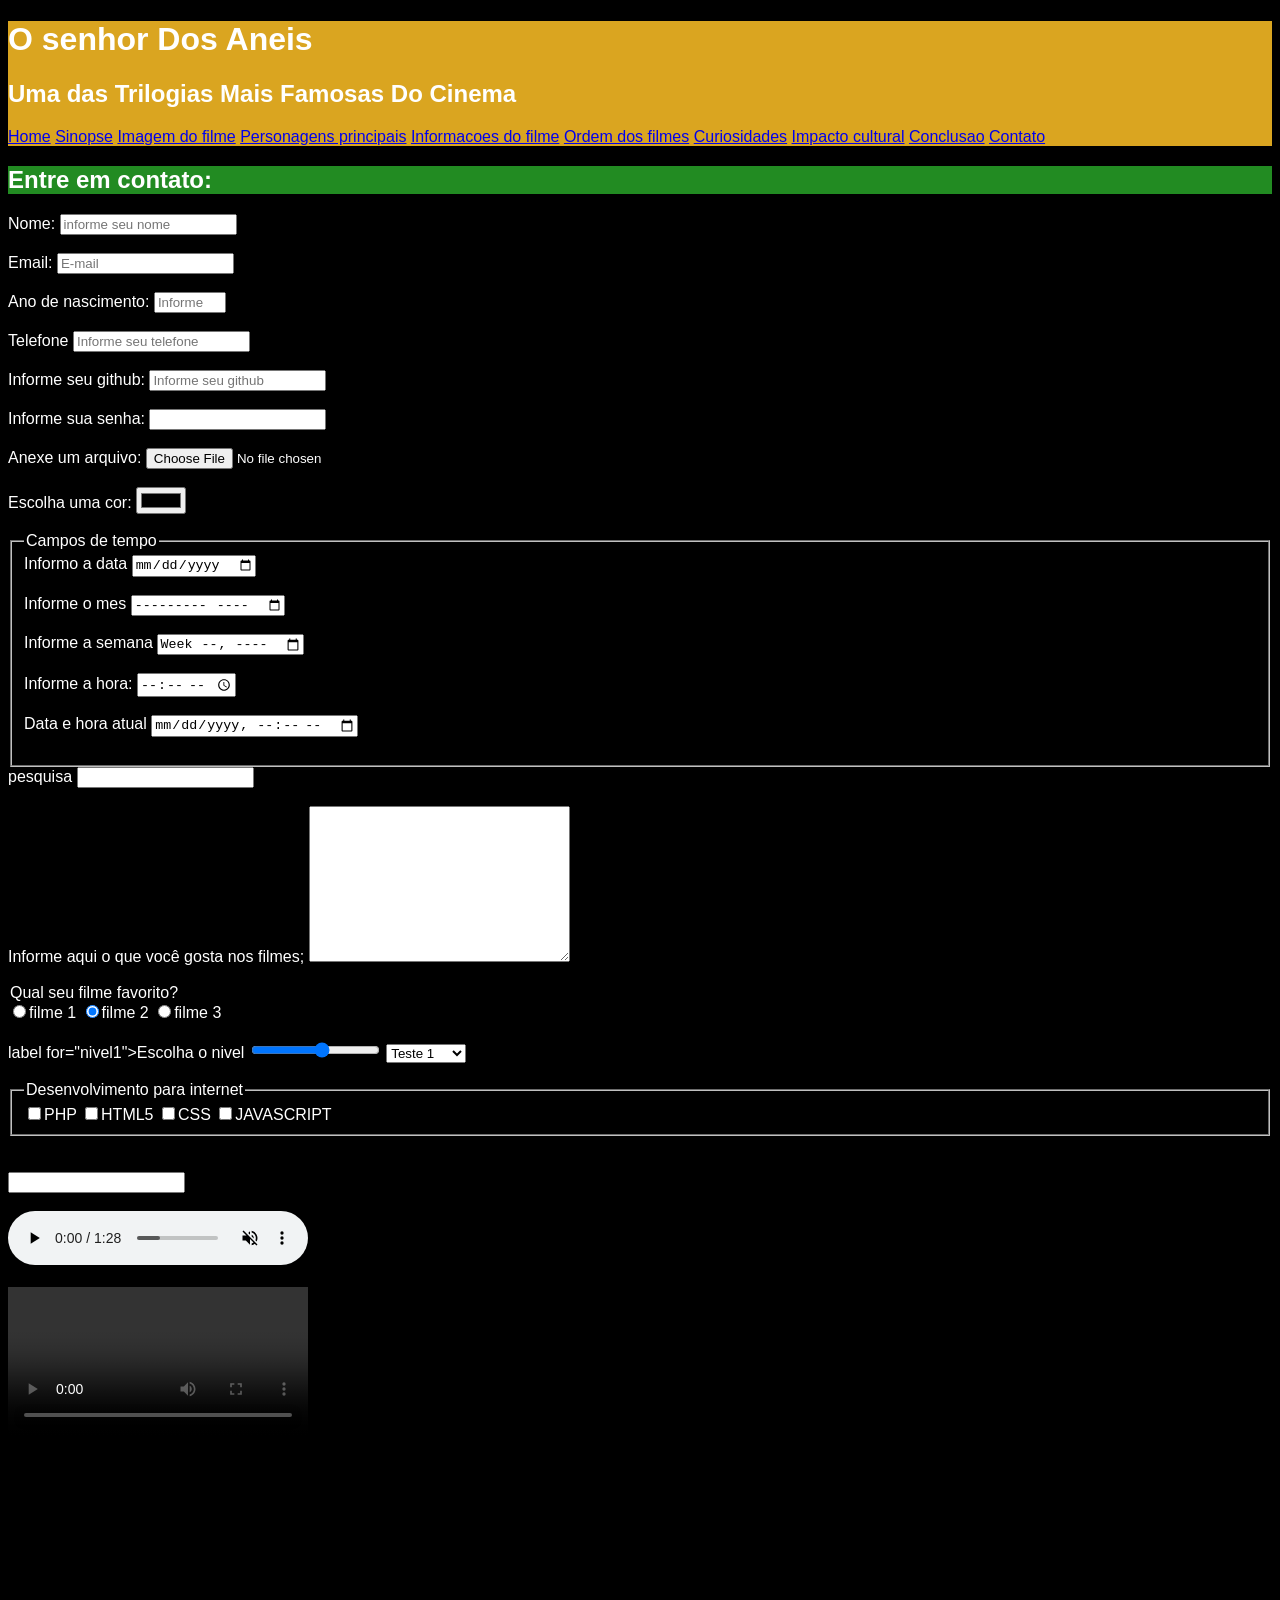
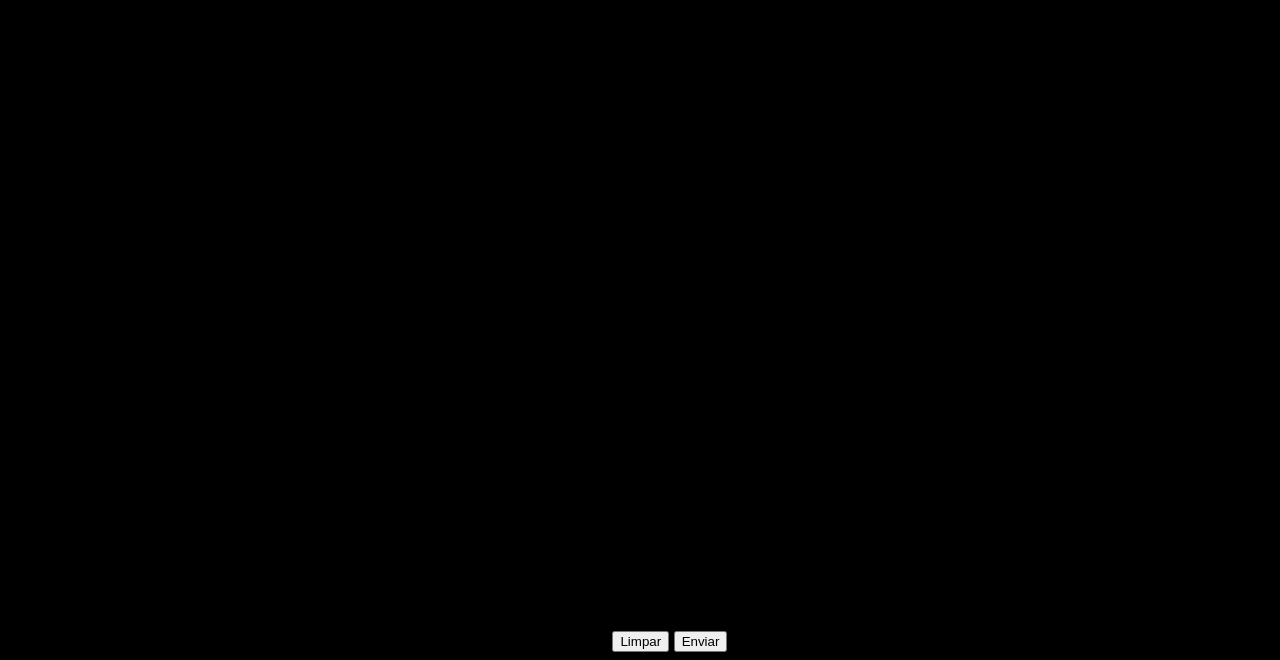
==== contato.html @ 396b3cbf "finalizando site" ====
<!DOCTYPE html>
<html lang="pt-br">
<head>
    <title>filme O senhor dos aneis</title>
    <meta charset="UTF-8">
    <link rel="stylesheet" type="text/css" href="style.css">
    <link rel="icon" type="image/x-icon" href="img/espada.ico">
</head>

<body>
    <header id="titulo_principal">
        <h1>O senhor Dos Aneis</h1>
        <h2>Uma das Trilogias Mais Famosas Do Cinema</h2>
        <nav>
            <a href="index.html">Home</a>
            <a href="sinopse.html">Sinopse</a>
            <a href="imagem.html">Imagem do filme</a>
            <a href="personagens.html">Personagens principais</a>
            <a href="informacoes.html">Informacoes do filme</a>
            <a href="ordem.html">Ordem dos filmes</a>
            <a href="curiosidades.html">Curiosidades</a>
            <a href="impacto.html">Impacto cultural</a>
            <a href="#conclusao.html">Conclusao</a>
            <a href="contato.html">Contato</a>
        
        </nav>
    </header>

    <h2 class="titulo_secundario">Entre em contato:</h2>
    <form action="processa.php" method="get" autocomplete="off">
          <label for="nomepessoa">Nome:</label>
          <input type="text" name="nomepessoa" id="nomepessoa" minlength="3"
          maxlength="15" placeholder="informe seu nome"><br><br>

          <label for="email">Email:</label>
          <input type="email" name="email" id="email" placeholder="E-mail"><br><br>

          <label for="ano"> Ano de nascimento:</label>
          <input type="number" id="ano" name="ano" max="2026" min="19000"
        placeholder="Informe ano de nascimento"><br><br>
           
        <label for="telefone">Telefone</label>
        <input type="tel" name="Telefone" id="telefone" placeholder="Informe seu telefone"><br><br>
        
        <label for="github">Informe seu github:</label>
        <input type="url" name="github" id="github" placeholder="Informe seu github"><br><br>

        <label for="senha">Informe sua senha:</label>
        <input type="password" id="senha" name="senha"><br><br>

        <label for="arquivo">Anexe um arquivo:</label>
        <input type="file" id="arquivo" name="arquivo"><br><br>

        <label for="cor">Escolha uma cor:</label>
        <input type="color" id="cor" name="cor"><br><br>

        <fieldset>
         <legend>Campos de tempo</legend>
         <label for="data">Informo a data</label>
         <input type="date" name="data" id="data"><br><br>
         
         <label for="mes">Informe o mes</label>
         <input type="month" name="mes" id="mes"><br><br>


        <label for="semana">Informe a semana</label>
         <input type="week" name="semana" id="semana"><br><br>

        <label for="hora">Informe a hora:</label>
         <input type="time" name="hora" id="hora"><br><br>

        <label for="datahora">Data e hora atual</label>
         <input type="datetime-local" name="datahora" id="datahora"><br><br>
        </fieldset>


        <label for="pesquisa">pesquisa</label>
         <input type="search" name="pesquisa" id="semana" name="pesquisa"><br><br>
        
        <label for="descricao">Informe aqui o que você gosta nos filmes;</label>
         <textarea cols="30" rows="10" name="descricao" id="descricao"></textarea><br><br>

        </fieldset>
         <legend>Qual seu filme favorito?</legend>
         <label for="filme1" ><input type="radio" name="filme" id="filme1" value="filme1">filme 1</label>
      
         <label for="filme2" ><input checked type="radio" name="filme" id="filme2" value="filme2">filme 2</label>

         <label for="filme3" ><input type="radio" name="filme" id="filme3" value="filme1
            3">filme 3</label>
         </fieldset><br><br>

         label for="nivel1">Escolha o nivel</label>
         <input type="range" max="10" min="1"id="nivel" name="nivel">

         <select id="lista_suspensa" name="lista">
            <optgroup label="Teste de legenda no combobox">
               <option value="teste 1 ">Teste 1</option>
               <option value="teste 2 ">Teste 2</option>
               <option value="teste 3 ">Teste 3</option>
            </optgroup>

        <optgroup label="Teste de legenda no combobox 2">
               <option value="teste 4 ">Teste 4</option>
               <option value="teste 5 ">Teste 5</option>
               <option value="teste 6 ">Teste 6</option>
            </optgroup>
         </select><br><br>

         <fieldset>
            <legend> Desenvolvimento para internet</legend>
            <label><input type="checkbox" name="php" value="php">PHP</label>
            <label><input type="checkbox" name="htm15" value="htm15">HTML5</label>
            <label><input type="checkbox" name="css" value="css">CSS</label>
            <label><input type="checkbox" name="js" value="js">JAVASCRIPT</label>
         </fieldset><br><br>

         <input type="text" id="busca_datalist" list="paises">
         <datalist id="paises">
                 <option>BRASIL</option>
                 <option>FRANÇA</option> 
                 <option>ARGENTINA</option> 
                 <option>Alemanha</option>
                 <option>Inglaterra</option>
                 <option>espanha</option>
         </datalist><br><br>
 
         <audio controls muted autoplay loop>
               <source src="audio/musica.mp3" type="audio/mp3">
                Navegador nao é compativel para executar audio!
         </audio><br><br>

         <video controls autoplay loop poster="">
            <source src="videos/videoteste.mp4" type="video/mp4">
         </video><br><br>
         
<iframe width="560" height="315" src="https://www.youtube.com/embed/mRvF1Lte50c?si=oyKwMWxB1-8gms6t" title="YouTube video player" frameborder="0" allow="accelerometer; autoplay; clipboard-write; encrypted-media; gyroscope; picture-in-picture; web-share" referrerpolicy="strict-origin-when-cross-origin" allowfullscreen></iframe><br><br>

<iframe src="https://www.google.com/maps/embed?pb=!1m18!1m12!1m3!1d3617.498287891094!2d-53.478539!3d-24.949156000000002!2m3!1f0!2f0!3f0!3m2!1i1024!2i768!4f13.1!3m3!1m2!1s0x94f3d15547bda185%3A0xd0cbc7fb7cc4a1a6!2sUNIPAR%20-%20Universidade%20Paranaense%20-%20Cascavel!5e0!3m2!1spt-BR!2sbr!4v1784595927987!5m2!1spt-BR!2sbr" width="600" height="450" style="border:0;" allowfullscreen="" loading="lazy" referrerpolicy="strict-origin-when-cross-origin"></iframe>


<button type="reset">Limpar</button>
<button type="submit">Enviar</button>

    </form>
</body>
</html>
---- style.css ----
#titulo_principal {
    background-color: #DAA520;
    color: white;
}

.titulo_secundario {
    background-color: #228B22;
    color: white;
}

body{
    /*topografia CSS*/
    background-color: rgb(0, 0, 0);/*cor de fundo*/
    color: rgb(255, 255, 255); /*cor da fonte*/
    font-family: "roboto" , sans-serif; /*fonte do texto*/
    font-size: 16px;  /*tamanho da fonte - px/em/rem*/

}

#layout{
    display: flex;
}
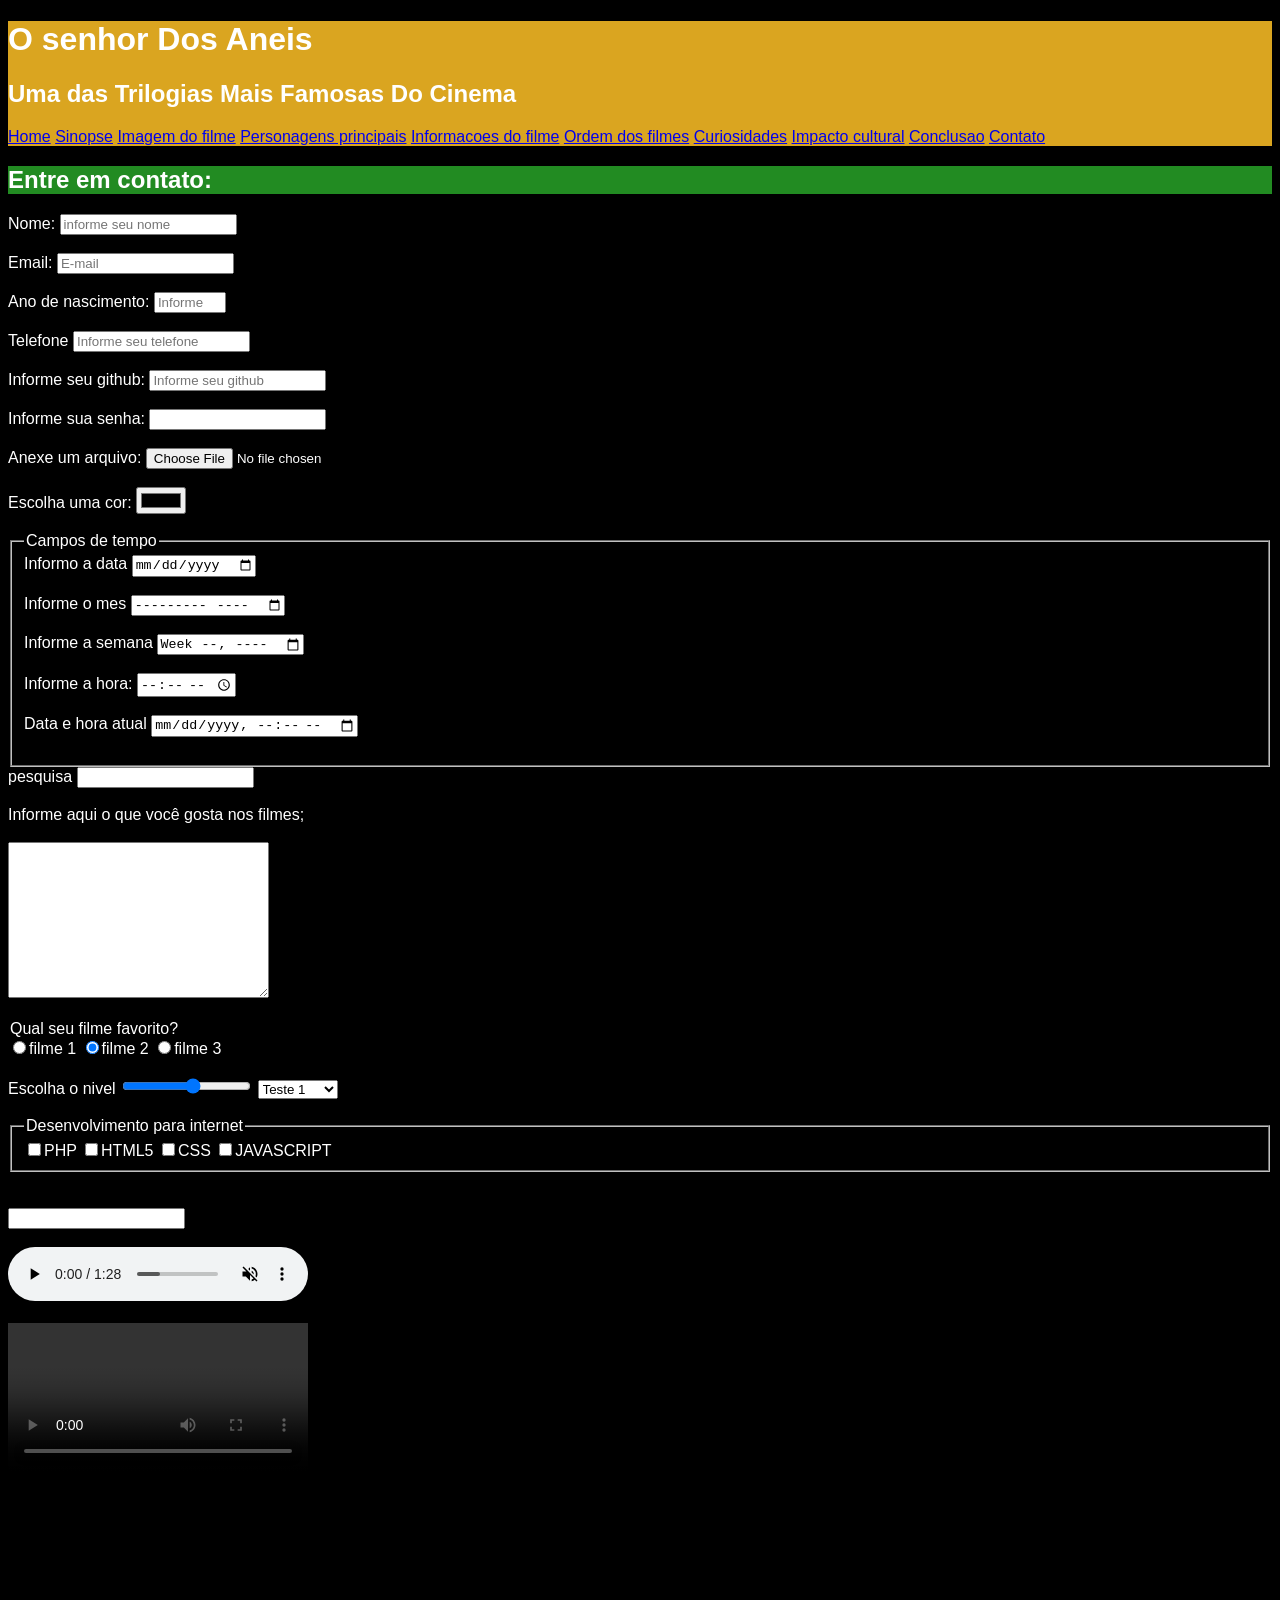
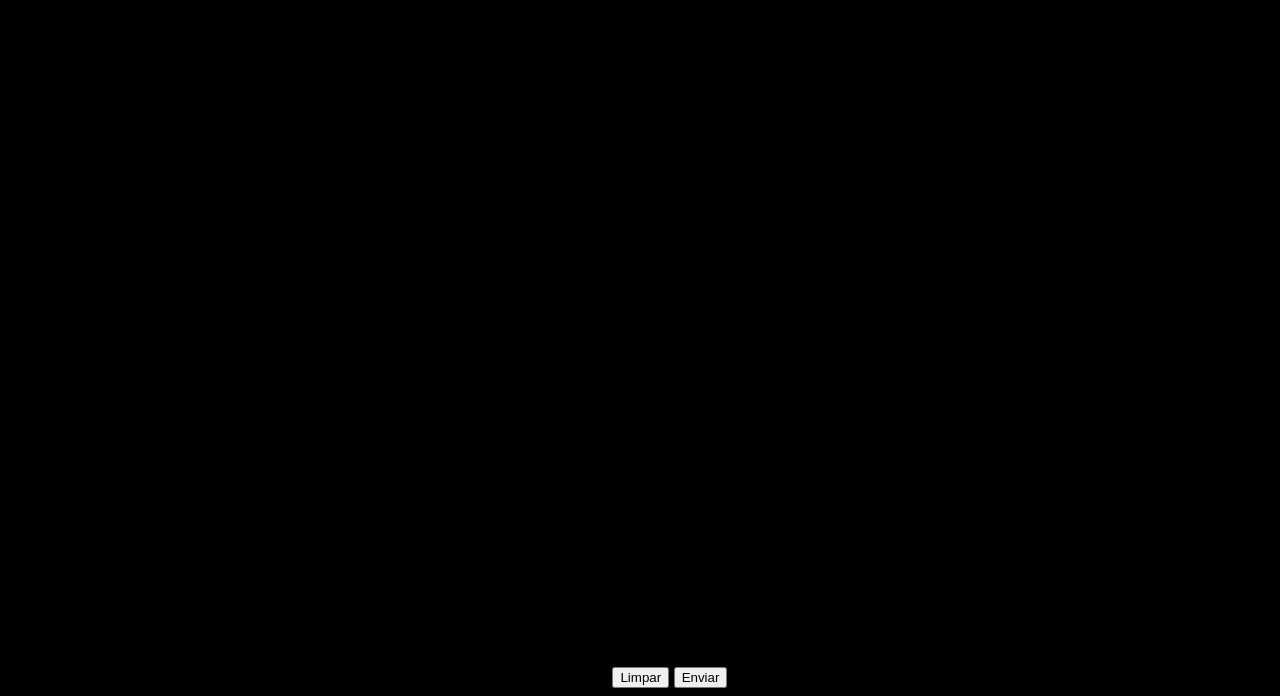
==== commit 16273347: "correção label" ====
--- a/contato.html
+++ b/contato.html
@@ -77,7 +77,7 @@
         <label for="pesquisa">pesquisa</label>
          <input type="search" name="pesquisa" id="semana" name="pesquisa"><br><br>
         
-        <label for="descricao">Informe aqui o que você gosta nos filmes;</label>
+        <label for="descricao">Informe aqui o que você gosta nos filmes;</label><br><br>
          <textarea cols="30" rows="10" name="descricao" id="descricao"></textarea><br><br>
 
         </fieldset>
@@ -90,7 +90,7 @@
             3">filme 3</label>
          </fieldset><br><br>
 
-         label for="nivel1">Escolha o nivel</label>
+         <label for="nivel1">Escolha o nivel</label>
          <input type="range" max="10" min="1"id="nivel" name="nivel">
 
          <select id="lista_suspensa" name="lista">
